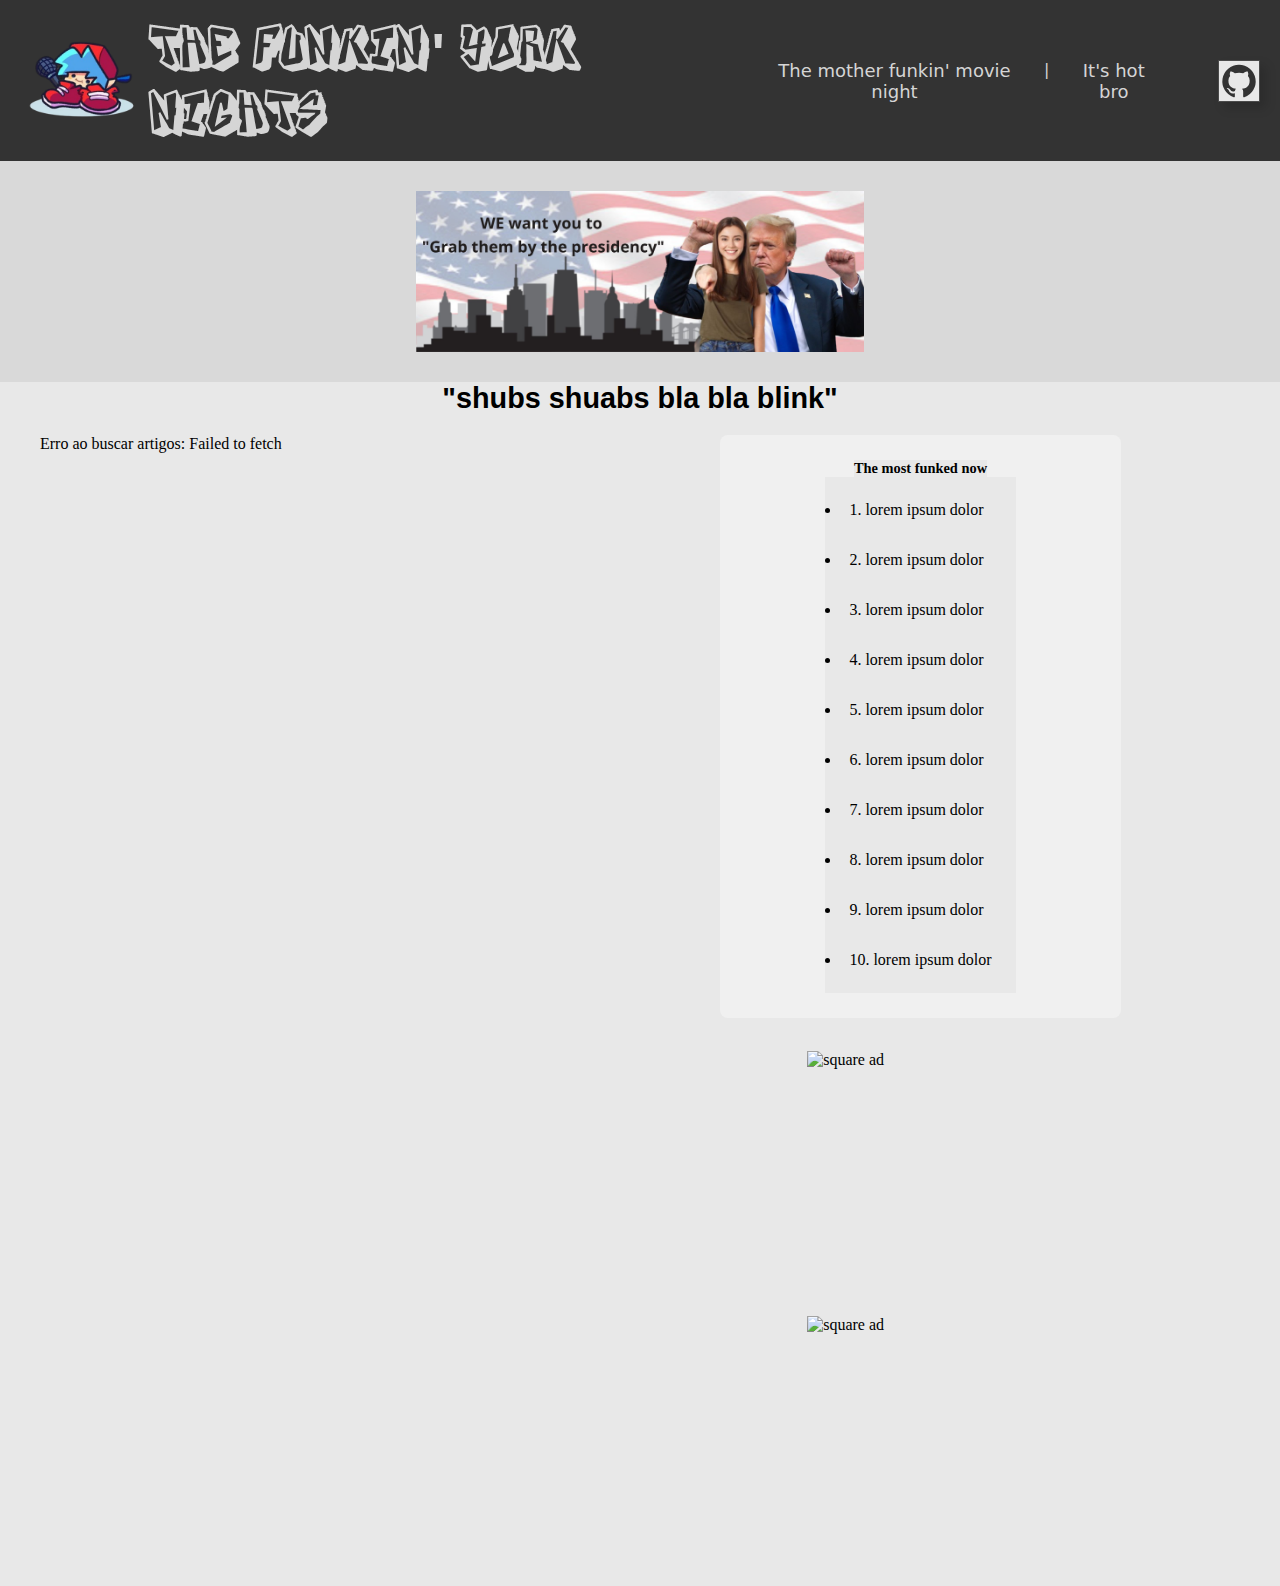
==== index.html @ 06a4b7ee "chore: code adjustments" ====
<!DOCTYPE html>
<html lang="en">
<head>
    <meta charset="UTF-8">
    <meta name="viewport" content="width=device-width, initial-scale=1.0">
    <link rel="shortcut icon" type="imagex/png" href="./assets/images/icons/icon.png">
    <title>The the-funking-york-nights</title>
    <link rel="stylesheet" href="./src/css/general.css">
    <link rel="stylesheet" href="./src/css/main-home-styles.css">
    <link rel="stylesheet" href="./src/css/main-home-tipografy.css">
</head>
<body>

    <!-- Header -->
    <header>
        <div class="logo">
            <a href="home.html">
                <img src="./assets/images/icons/logo.png" alt="logo">
            </a>
        </div>
        <h1 class="home-header-title">The funkin' york nights</h1>
        <nav>
            <ul>
                <li><a href="./src/pages/movie reviews.html">The mother funkin' movie night</a></li>
                <p>|</p>
                <li><a href="./src/pages/trending.html">It's hot bro</a></li>
            </ul>
            <a href="https://github.com/GustavoAlmeidaPuff/the-funking-york-nights" target="_blank">
                <button class="btn">
                    <svg width="40" height="40" fill="#0092E4" xmlns="http://www.w3.org/2000/svg" data-name="Layer 1" viewBox="0 0 24 24" id="github">
                    <path d="M12,2.2467A10.00042,10.00042,0,0,0,8.83752,21.73419c.5.08752.6875-.21247.6875-.475,0-.23749-.01251-1.025-.01251-1.86249C7,19.85919,6.35,18.78423,6.15,18.22173A3.636,3.636,0,0,0,5.125,16.8092c-.35-.1875-.85-.65-.01251-.66248A2.00117,2.00117,0,0,1,6.65,17.17169a2.13742,2.13742,0,0,0,2.91248.825A2.10376,2.10376,0,0,1,10.2,16.65923c-2.225-.25-4.55-1.11254-4.55-4.9375a3.89187,3.89187,0,0,1,1.025-2.6875,3.59373,3.59373,0,0,1,.1-2.65s.83747-.26251,2.75,1.025a9.42747,9.42747,0,0,1,5,0c1.91248-1.3,2.75-1.025,2.75-1.025a3.59323,3.59323,0,0,1,.1,2.65,3.869,3.869,0,0,1,1.025,2.6875c0,3.83747-2.33752,4.6875-4.5625,4.9375a2.36814,2.36814,0,0,1,.675,1.85c0,1.33752-.01251,2.41248-.01251,2.75,0,.26251.1875.575.6875.475A10.0053,10.0053,0,0,0,12,2.2467Z"></path>
                    </svg>
                </button>
            </a>
        </nav>
    </header>
    
    <!-- AD banner -->
    <section class="banner">
        <img src="./assets/images/advertisement/weWantYou.jpg" alt="the best advertisement ever">
    </section>



    <!-- Main content -->
    <main>
        <h2 id="sentence">"shubs shuabs bla bla blink"</h2>
        <div class="main-content">

            <!-- Articles container -->
            <div class="articles" id="articles">
                <!-- javacripto -->
            </div>
    
            <!-- Aside -->
            <aside>
                <div class="most-seen-section">
                    <h1 class="most-seen-title">The most funked now</h1>
                    <ul class="most-seen">
                        <!-- aside content -->
                        <li><a class="most-seen-link-1" id="most-seen-link-1" href="">1. lorem ipsum dolor</a></li>
                        <li><a class="most-seen-link-2" id="most-seen-link-2" href="">2. lorem ipsum dolor</a></li>
                        <li><a class="most-seen-link-3" id="most-seen-link-3" href="">3. lorem ipsum dolor</a></li>
                        <li><a class="most-seen-link-4" id="most-seen-link-4" href="">4. lorem ipsum dolor</a></li>
                        <li><a class="most-seen-link-5" id="most-seen-link-5" href="">5. lorem ipsum dolor</a></li>
                        <li><a class="most-seen-link-6" id="most-seen-link-6" href="">6. lorem ipsum dolor</a></li>
                        <li><a class="most-seen-link-7" id="most-seen-link-7" href="">7. lorem ipsum dolor</a></li>
                        <li><a class="most-seen-link-8" id="most-seen-link-8" href="">8. lorem ipsum dolor</a></li>
                        <li><a class="most-seen-link-9" id="most-seen-link-9" href="">9. lorem ipsum dolor</a></li>
                        <li><a class="most-seen-link-10" id="most-seen-link-10" href="">10. lorem ipsum dolor</a></li>

                    </ul>
                </div>

                <!-- card ad -->
                <div class="squareAD">
                    <img src="https://placehold.co/200x200" alt="square ad">
                    <img src="https://placehold.co/200x200" alt="square ad">
                </div>
            </aside>


        </div>
    </main>


    <!-- js -->
    <script src="./src/js/scripts.js"></script>
</body>
</html>
---- src/css/general.css ----
* {
	padding: 0;
	margin: 0;
    background-color: #e8e8e8;
    user-select: none; 
}
---- src/css/main-home-styles.css ----
/* header */

header {
    display: flex;
    justify-content: space-between;
    align-items: center;
    padding: 10px 20px;
    background-color: #333; 
}


/* logo */

.logo a {
    display: flex;
    align-items: center;
}

.logo img {
    max-height: 80px;
    padding: 5px; 
	background: #333;
}


/* title */

.home-header-title {
	background-color: #333;
	color: #d5d5d5;
	padding: 10px;
	font-size: 3.5em;
}

.home-header-title:hover {
	background: linear-gradient(to right, #bb2043, #58b8eb); 
    -webkit-background-clip: text; 
}


/* nav */
nav {
	display: flex;
    text-align: center;
	align-items: center;
	background-color: #333;
}

nav ul {
    display: inline-flex;
    list-style: none;
    margin: 9;
    padding: 0;
	background-color: #333;
    margin-right: 2.5em;
}

nav ul li {
    margin: 0px 20px;
	background-color: #333;
}

nav ul li a {
    text-decoration: none;
    font-size: 18px;
	background-color: #333;
	color: #d5d5d5;
}

nav p {
    background-color: #333;
    color: #d5d5d5;
}

nav ul li a:hover {
	color: #bb2043;
}


/* button styles */
.btn {
    display: grid;
    place-items: center;
    background: #e3edf7;
	background-color: #333d;
    box-shadow: 6px 6px 10px  rgba(0,0,0,0.15);
    border: 1px solid rgba(0,0,0,0);
    cursor: pointer;
    transition: transform 0.5s;
	margin: 0;
}
  
.btn:hover {
    border: 1px solid rgba(0,0,0,0.1);
}
  
.btn svg {
    transition: transform 0.5s;
	fill: #333;
}
  
.btn:hover svg {
    transform: scale(0.9);
    fill:  #bb2043;
}


/* AD banner */

.banner {
    display: flex;
    justify-content: center;
    background-color: #d9d9d9;
}

.banner img{
    max-width: 35%;
    margin: 30px;
}


/* main */
main {
    text-align: center;
}

.main-content {
    display: flex;
    justify-content: space-between; /* Distribui o espaço entre os elementos */
    max-width: 1200px;
    margin: 0 auto;
    padding: 20px;
    text-align: left;
}

/* random sentence */

/* articles */

.article {
    display: flex;
    align-items: center;
    margin: 10px 0;
    cursor: pointer;
}

.new-image-preview {
    margin-right: 10px;
    width: 150px;
    height: 100;
}

.text-content {
    display: flex;
    flex-direction: column;
}

.headline-news-list {
    margin: 0;
    font-size: 1.8em;
}

.description-news-list {
    margin: 5px 0 0;
    color: #666;
}

/* asside */

aside{
    flex-direction: column;
    flex: 0,8;
    justify-content: center;
    width: 60vh;
    position: sticky;
    top: 0;
}
.most-seen-section {
    display: flex;
    width: 65%;
    flex-direction: column;
    justify-content:center;
    align-items: center;
    margin-right: 20px;
    flex: 0,5;
    margin-left: 20px;
    padding: 25px;
    background-color: #f0f0f0;
    border-radius: 8px;
}

.most-seen li {
    padding: 0.5em;
    margin: 1em;
}

.squareAD {
    width: 86%;
    display: flex;
    align-items: center;
    flex-direction: column;
    justify-content: center;
    margin-top: 2vh;
}

.squareAD img {
    margin-top: 15px;
    width: 250px;
    height: 250px;
}
/*idk*/
---- src/css/main-home-tipografy.css ----
@font-face {
    font-family: 'funkin font';
    src: url('./fonts/funkin/docallismeonstreet.otf') format('woff2'),
         url('./fonts/funkin/DOCALLISME\ ON\ STREET.ttf') format('woff');
    font-weight: normal;
    font-style: normal;
}

@font-face {
    font-family: 'paragraph font';
    src: url('./fonts/paragraph/coolvetica\ rg.otf') format('woff2'),
         url('./fonts/paragraph/coolvetica\ condensed\ rg.otf') format('woff');
    font-weight: normal;
    font-style: normal;
}

  
.home-header-title{
    font-family: 'funkin font', Arial, Helvetica, sans-serif ;
    letter-spacing: 4px; 
    -webkit-text-stroke: 10px transparent; 
}

nav {
    font-family:system-ui, -apple-system, BlinkMacSystemFont, 'Segoe UI', Roboto, Oxygen, Ubuntu, Cantarell, 'Open Sans', 'Helvetica Neue', sans-serif
}

#sentence {
    font-size: 1.8em;
    font-family:'Segoe UI', Tahoma, Geneva, Verdana, sans-serif
}

.most-seen-title {
    font-size: 0.9em;
}

.most-seen li a{
    text-decoration: none;
    color: black;
}
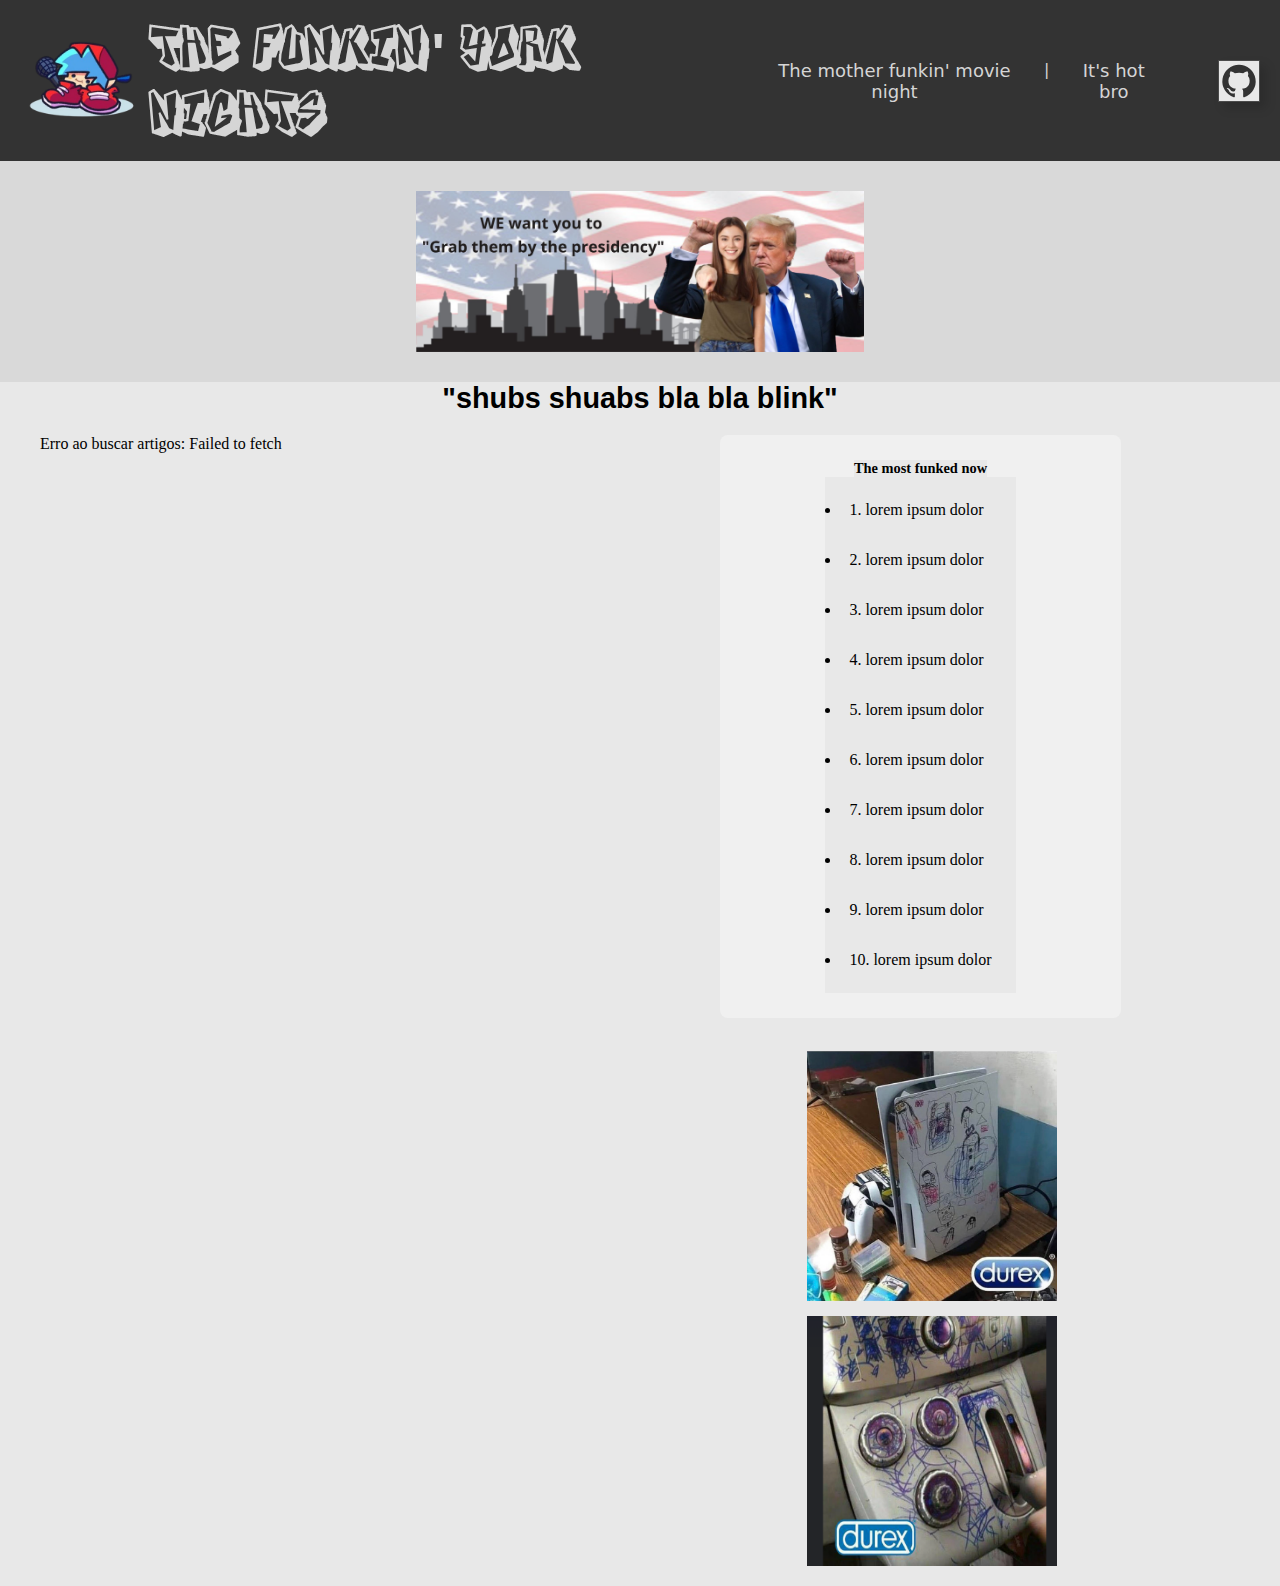
==== commit 3bf2b18a: "style: static aside ads" ====
--- a/index.html
+++ b/index.html
@@ -74,8 +74,8 @@
 
                 <!-- card ad -->
                 <div class="squareAD">
-                    <img src="https://placehold.co/200x200" alt="square ad">
-                    <img src="https://placehold.co/200x200" alt="square ad">
+                    <img src="./assets/images/advertisement/durexAD1.png" alt="square ad">
+                    <img src="./assets/images/advertisement/durexAD2.png" alt="square ad">
                 </div>
             </aside>
 
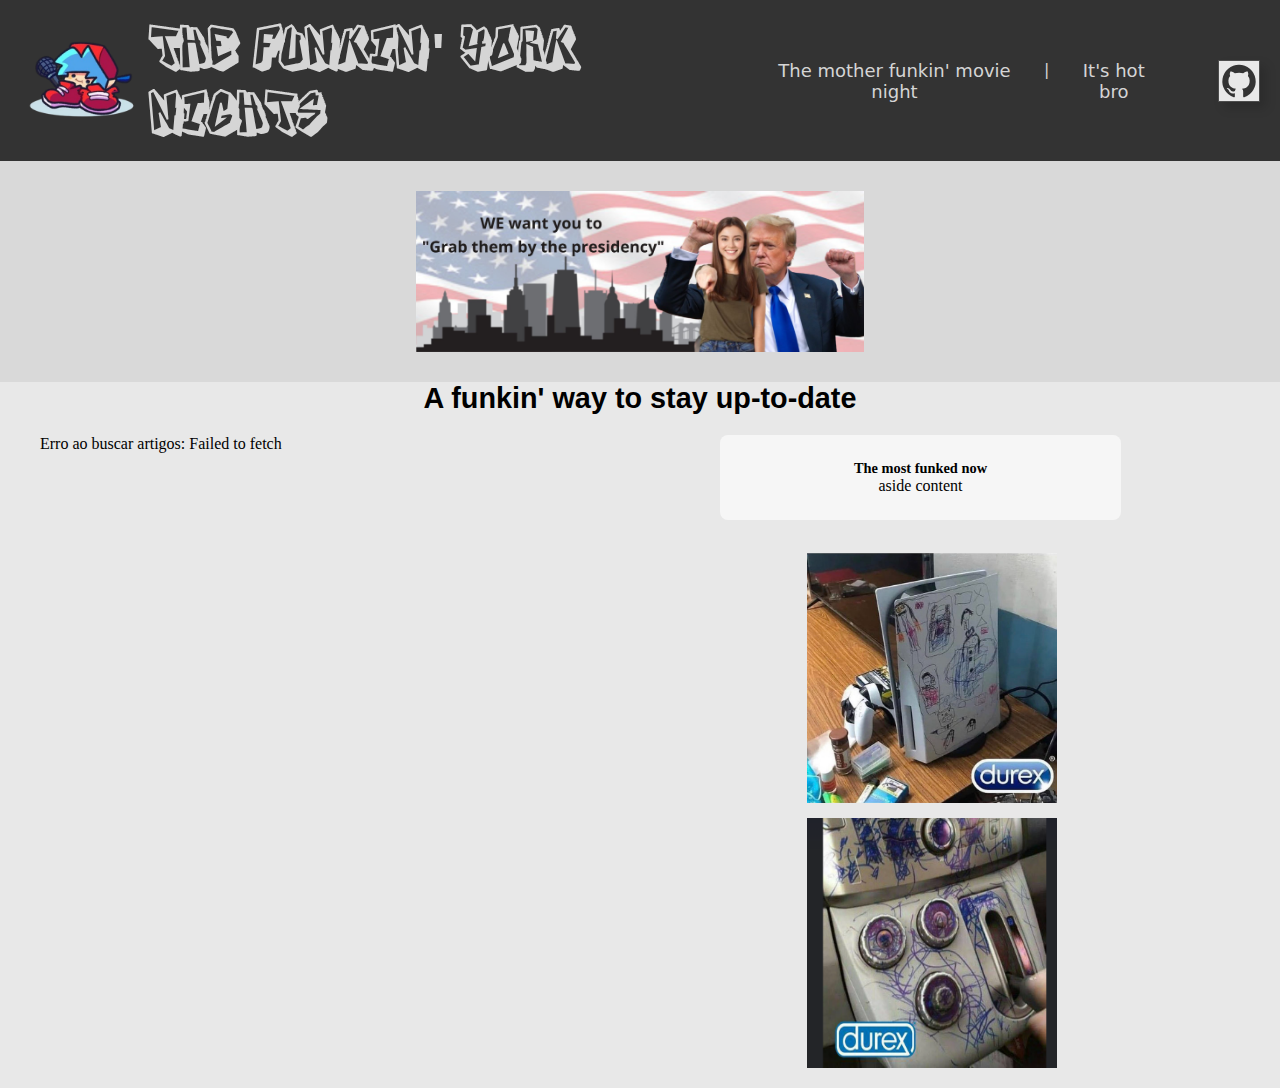
==== commit 19502402: "feat: most seen data feched and links redirect to the new on the nyt site" ====
--- a/index.html
+++ b/index.html
@@ -54,22 +54,11 @@
     
             <!-- Aside -->
             <aside>
-                <div class="most-seen-section">
+                <div class="most-seen-section" >
                     <h1 class="most-seen-title">The most funked now</h1>
-                    <ul class="most-seen">
-                        <!-- aside content -->
-                        <li><a class="most-seen-link-1" id="most-seen-link-1" href="">1. lorem ipsum dolor</a></li>
-                        <li><a class="most-seen-link-2" id="most-seen-link-2" href="">2. lorem ipsum dolor</a></li>
-                        <li><a class="most-seen-link-3" id="most-seen-link-3" href="">3. lorem ipsum dolor</a></li>
-                        <li><a class="most-seen-link-4" id="most-seen-link-4" href="">4. lorem ipsum dolor</a></li>
-                        <li><a class="most-seen-link-5" id="most-seen-link-5" href="">5. lorem ipsum dolor</a></li>
-                        <li><a class="most-seen-link-6" id="most-seen-link-6" href="">6. lorem ipsum dolor</a></li>
-                        <li><a class="most-seen-link-7" id="most-seen-link-7" href="">7. lorem ipsum dolor</a></li>
-                        <li><a class="most-seen-link-8" id="most-seen-link-8" href="">8. lorem ipsum dolor</a></li>
-                        <li><a class="most-seen-link-9" id="most-seen-link-9" href="">9. lorem ipsum dolor</a></li>
-                        <li><a class="most-seen-link-10" id="most-seen-link-10" href="">10. lorem ipsum dolor</a></li>
-
-                    </ul>
+                    <ul class="most-seen" id="most-seen">
+                        aside content
+                    </ul> 
                 </div>
 
                 <!-- card ad -->
--- a/src/css/main-home-styles.css
+++ b/src/css/main-home-styles.css
@@ -141,28 +141,36 @@
     display: flex;
     align-items: center;
     margin: 10px 0;
+    background-color: #f6f6f6;
+    padding: 0 6px;
     cursor: pointer;
+    border-radius: 7px;
 }
 
 .new-image-preview {
     margin-right: 10px;
     width: 150px;
     height: 100;
+    
 }
 
 .text-content {
     display: flex;
     flex-direction: column;
+    background-color: #f6f6f6;
 }
 
 .headline-news-list {
     margin: 0;
     font-size: 1.8em;
+    background-color: #f6f6f6;
+
 }
 
 .description-news-list {
     margin: 5px 0 0;
     color: #666;
+    background-color: #f6f6f6;
 }
 
 /* asside */
@@ -185,14 +193,24 @@
     flex: 0,5;
     margin-left: 20px;
     padding: 25px;
-    background-color: #f0f0f0;
+    background-color: #f6f6f6;
     border-radius: 8px;
+}
+
+.most-seen-title , a {
+    background-color: #f6f6f6;
+}
+
+.most-seen , .most-seen a {
+    background-color: #f6f6f6;
 }
 
 .most-seen li {
     padding: 0.5em;
     margin: 1em;
-}
+    background-color: #f6f6f6;
+}
+
 
 .squareAD {
     width: 86%;
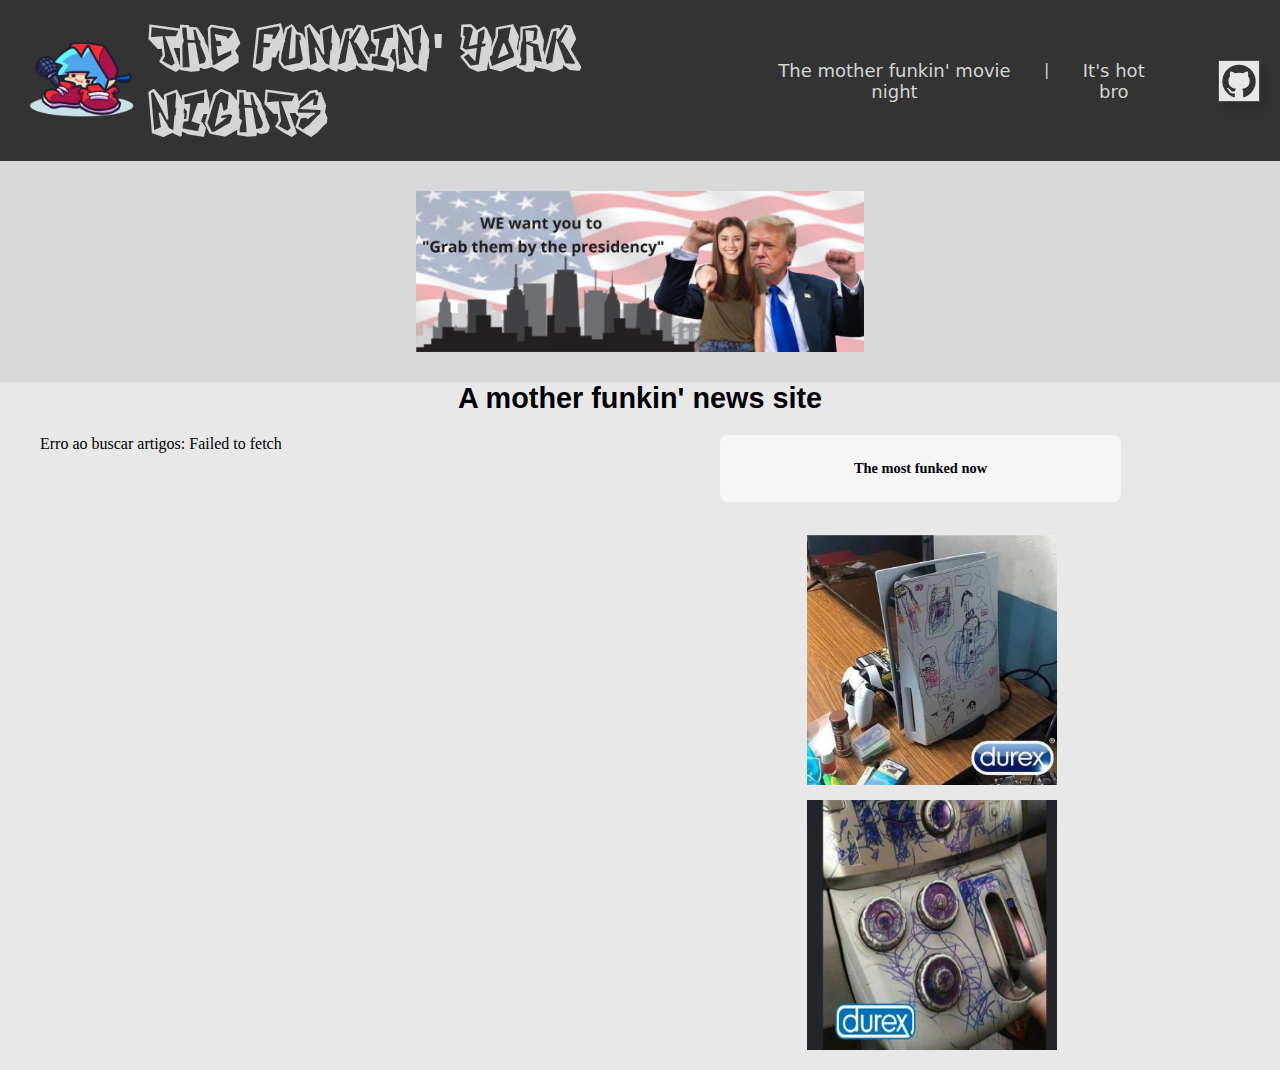
==== commit 57b653a2: "feat?: redirection message" ====
--- a/index.html
+++ b/index.html
@@ -57,7 +57,7 @@
                 <div class="most-seen-section" >
                     <h1 class="most-seen-title">The most funked now</h1>
                     <ul class="most-seen" id="most-seen">
-                        aside content
+                        <!-- aside content -->
                     </ul> 
                 </div>
 
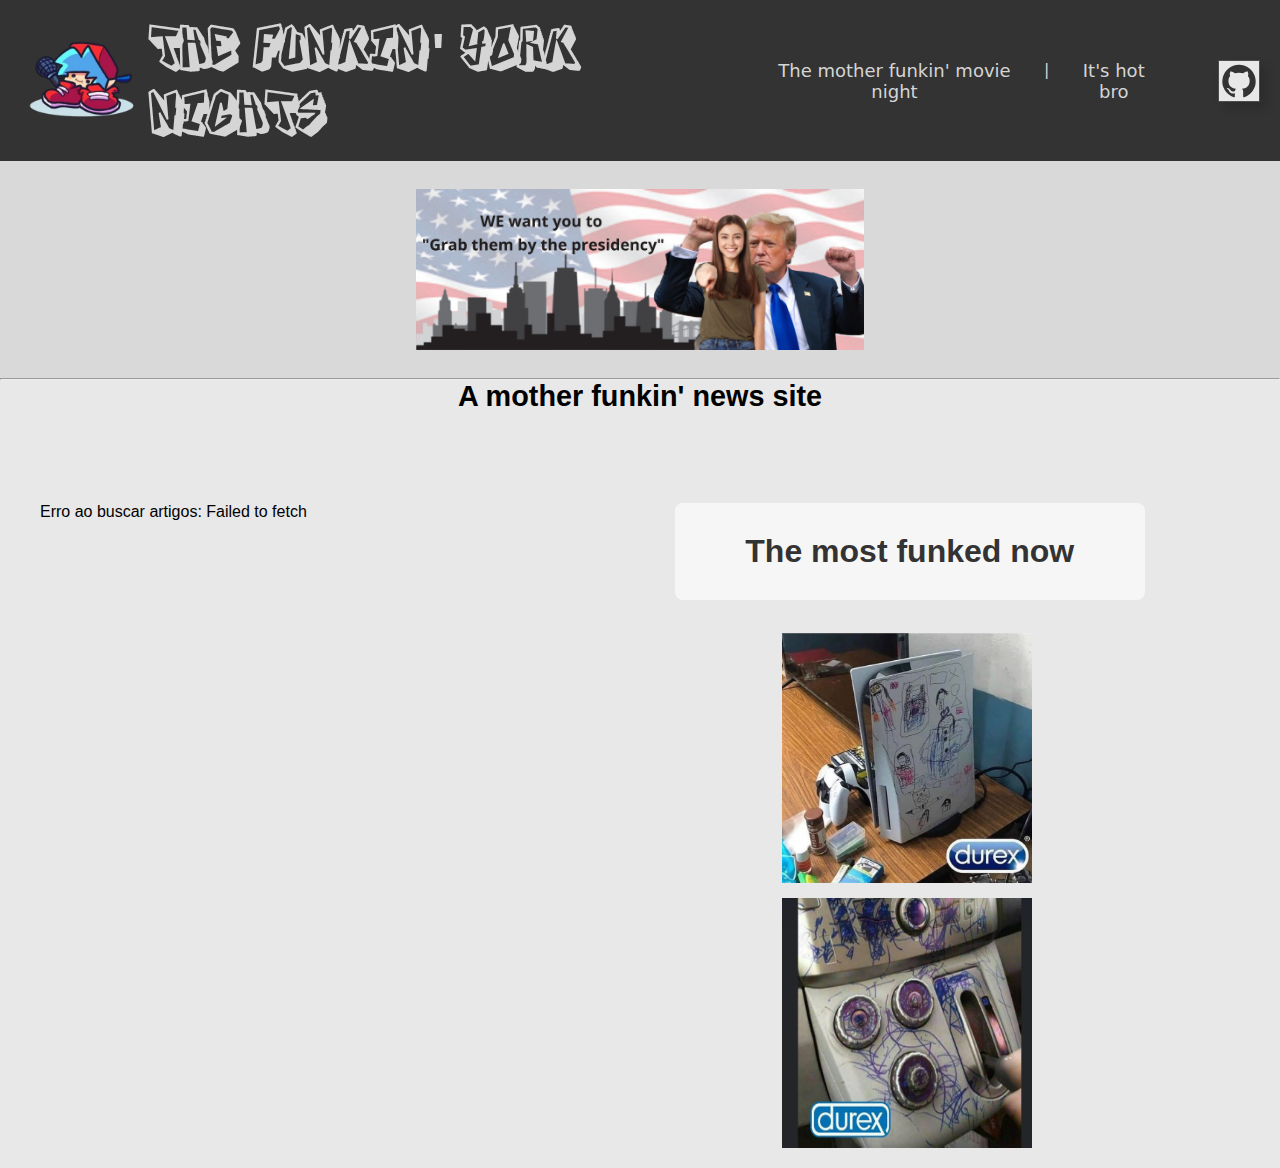
==== commit 0f67184f: "chore" ====
--- a/index.html
+++ b/index.html
@@ -40,7 +40,7 @@
         <img src="./assets/images/advertisement/weWantYou.jpg" alt="the best advertisement ever">
     </section>
 
-
+    <hr>
 
     <!-- Main content -->
     <main>
--- a/src/css/main-home-styles.css
+++ b/src/css/main-home-styles.css
@@ -89,16 +89,16 @@
     transition: transform 0.5s;
 	margin: 0;
 }
-  
+
 .btn:hover {
     border: 1px solid rgba(0,0,0,0.1);
 }
-  
+
 .btn svg {
     transition: transform 0.5s;
 	fill: #333;
 }
-  
+
 .btn:hover svg {
     transform: scale(0.9);
     fill:  #bb2043;
@@ -108,6 +108,7 @@
 /* AD banner */
 
 .banner {
+    cursor: pointer;
     display: flex;
     justify-content: center;
     background-color: #d9d9d9;
@@ -115,11 +116,12 @@
 
 .banner img{
     max-width: 35%;
-    margin: 30px;
-}
-
+    margin: 28px;
+}
 
 /* main */
+
+
 main {
     text-align: center;
 }
@@ -135,12 +137,22 @@
 
 /* random sentence */
 
+#sentence {
+    margin-bottom: 70px;
+}
+
+#sentence:hover {
+    color: linear-gradient(to right, #bb2043, #58b8eb); 
+}
+
+
 /* articles */
 
 .article {
     display: flex;
     align-items: center;
     margin: 10px 0;
+    margin-top: 0;
     background-color: #f6f6f6;
     padding: 0 6px;
     cursor: pointer;
@@ -153,11 +165,38 @@
     height: 100;
     
 }
+.description-news-list a {
+    text-decoration: none;
+    color: #666;
+}
+
+.headline-news-list a {
+    text-decoration: none;
+    color: #333;
+}
+
+.headline-news-list a:hover {
+    color: #bb2043;
+}
 
 .text-content {
     display: flex;
-    flex-direction: column;
-    background-color: #f6f6f6;
+    color: #333;
+    flex-direction: column;
+    background-color: #f6f6f6;
+}
+
+.text-content p {
+    background-color: #f6f6f6;
+    color: #333;
+}
+
+.home-artilce-subject {
+    margin: 3px;
+}
+
+.home-artilce-subject:hover {
+    color: #bb2043;
 }
 
 .headline-news-list {
@@ -179,24 +218,32 @@
     flex-direction: column;
     flex: 0,8;
     justify-content: center;
-    width: 60vh;
+    width: 65vh;
     position: sticky;
     top: 0;
 }
 .most-seen-section {
     display: flex;
-    width: 65%;
+    width: 70%;
     flex-direction: column;
     justify-content:center;
     align-items: center;
     margin-right: 20px;
     flex: 0,5;
     margin-left: 20px;
-    padding: 25px;
+    padding: 30px;
     background-color: #f6f6f6;
     border-radius: 8px;
 }
 
+.most-seen-title {
+    color: #333;
+}
+
+.most-seen-title:hover {
+    
+}
+
 .most-seen-title , a {
     background-color: #f6f6f6;
 }
@@ -206,13 +253,21 @@
 }
 
 .most-seen li {
-    padding: 0.5em;
+    padding: 0.2em;
+    list-style: circle;
+    
     margin: 1em;
     background-color: #f6f6f6;
+    color: #333;
+}
+
+.most-seen li a:hover {
+    color: #bb2043;
 }
 
 
 .squareAD {
+    cursor: pointer;
     width: 86%;
     display: flex;
     align-items: center;
--- a/src/css/main-home-tipografy.css
+++ b/src/css/main-home-tipografy.css
@@ -1,7 +1,7 @@
 @font-face {
     font-family: 'funkin font';
     src: url('./fonts/funkin/docallismeonstreet.otf') format('woff2'),
-         url('./fonts/funkin/DOCALLISME\ ON\ STREET.ttf') format('woff');
+        url('./fonts/funkin/DOCALLISME\ ON\ STREET.ttf') format('woff');
     font-weight: normal;
     font-style: normal;
 }
@@ -9,12 +9,15 @@
 @font-face {
     font-family: 'paragraph font';
     src: url('./fonts/paragraph/coolvetica\ rg.otf') format('woff2'),
-         url('./fonts/paragraph/coolvetica\ condensed\ rg.otf') format('woff');
+        url('./fonts/paragraph/coolvetica\ condensed\ rg.otf') format('woff');
     font-weight: normal;
     font-style: normal;
 }
 
-  
+.articles{
+    font-family:'Segoe UI', Tahoma, Geneva, Verdana, sans-serif
+}
+
 .home-header-title{
     font-family: 'funkin font', Arial, Helvetica, sans-serif ;
     letter-spacing: 4px; 
@@ -31,10 +34,17 @@
 }
 
 .most-seen-title {
-    font-size: 0.9em;
+    font-size: auto;
+    font-family:'Segoe UI', Tahoma, Geneva, Verdana, sans-serif;
+    white-space: nowrap;
 }
 
 .most-seen li a{
     text-decoration: none;
     color: black;
+    font-family:'Segoe UI', Tahoma, Geneva, Verdana, sans-serif;
+}
+
+.text-content, .aside {
+    color: #333;
 }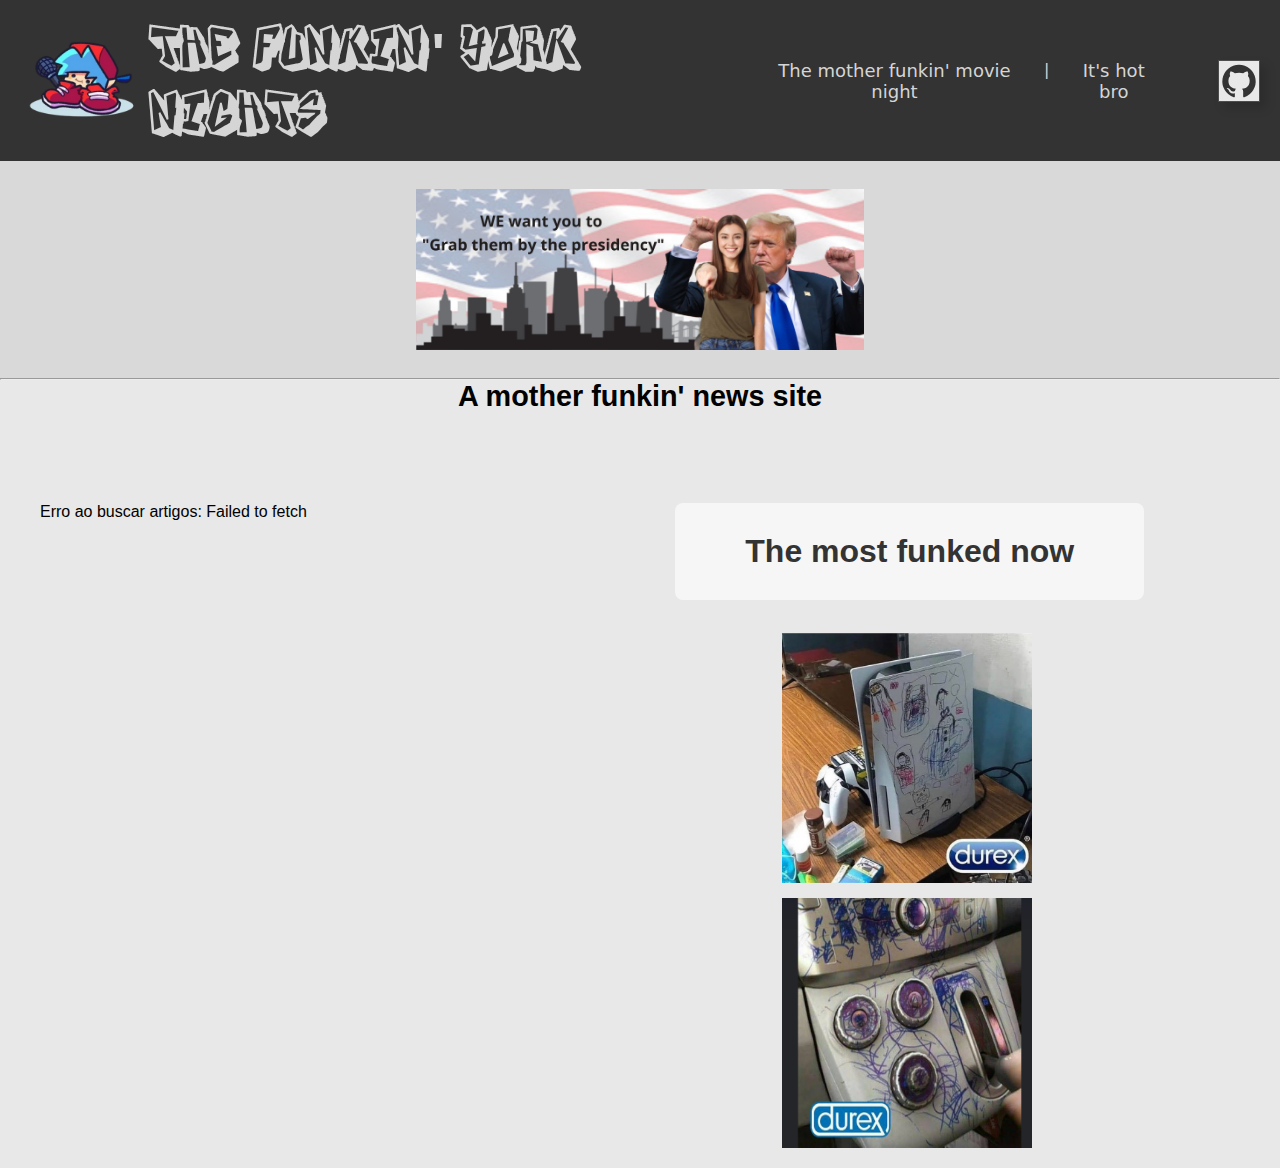
==== commit 25b62c93: "style: article hover chore: starting to develop films page!" ====
--- a/index.html
+++ b/index.html
@@ -21,7 +21,7 @@
         <h1 class="home-header-title">The funkin' york nights</h1>
         <nav>
             <ul>
-                <li><a href="./src/pages/movie reviews.html">The mother funkin' movie night</a></li>
+                <li><a onclick="moviesPage()">The mother funkin' movie night</a></li>
                 <p>|</p>
                 <li><a href="./src/pages/trending.html">It's hot bro</a></li>
             </ul>
@@ -51,6 +51,8 @@
             <div class="articles" id="articles">
                 <!-- javacripto -->
             </div>
+
+            <div class="movie-list" id="movie-list"></div>
     
             <!-- Aside -->
             <aside>
--- a/src/css/main-home-styles.css
+++ b/src/css/main-home-styles.css
@@ -157,6 +157,10 @@
     padding: 0 6px;
     cursor: pointer;
     border-radius: 7px;
+    transition: 0.3s ease;
+}
+.article:hover {
+    transform: scale(1.01);
 }
 
 .new-image-preview {
@@ -240,10 +244,6 @@
     color: #333;
 }
 
-.most-seen-title:hover {
-    
-}
-
 .most-seen-title , a {
     background-color: #f6f6f6;
 }
@@ -263,9 +263,11 @@
 
 .most-seen li a:hover {
     color: #bb2043;
-}
-
-
+    transform: scale(1.01);
+}
+
+
+/* aside ad */
 .squareAD {
     cursor: pointer;
     width: 86%;
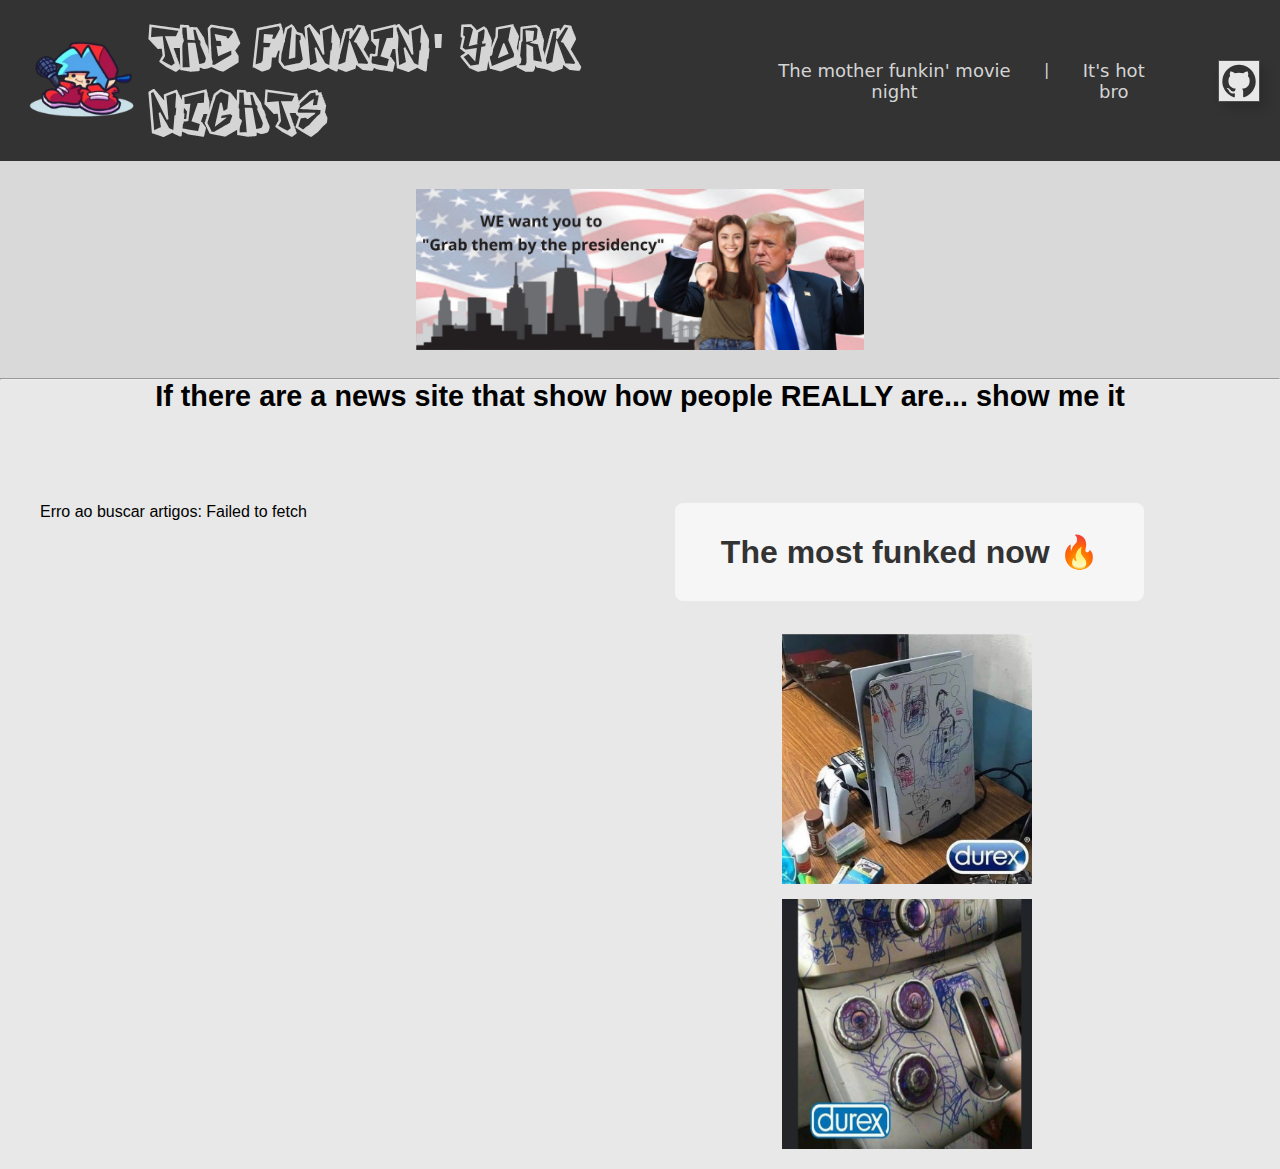
==== commit 8b89145d: "add the elements to film page" ====
--- a/index.html
+++ b/index.html
@@ -57,7 +57,7 @@
             <!-- Aside -->
             <aside>
                 <div class="most-seen-section" >
-                    <h1 class="most-seen-title">The most funked now</h1>
+                    <h1 class="most-seen-title">The most funked now 🔥</h1>
                     <ul class="most-seen" id="most-seen">
                         <!-- aside content -->
                     </ul> 
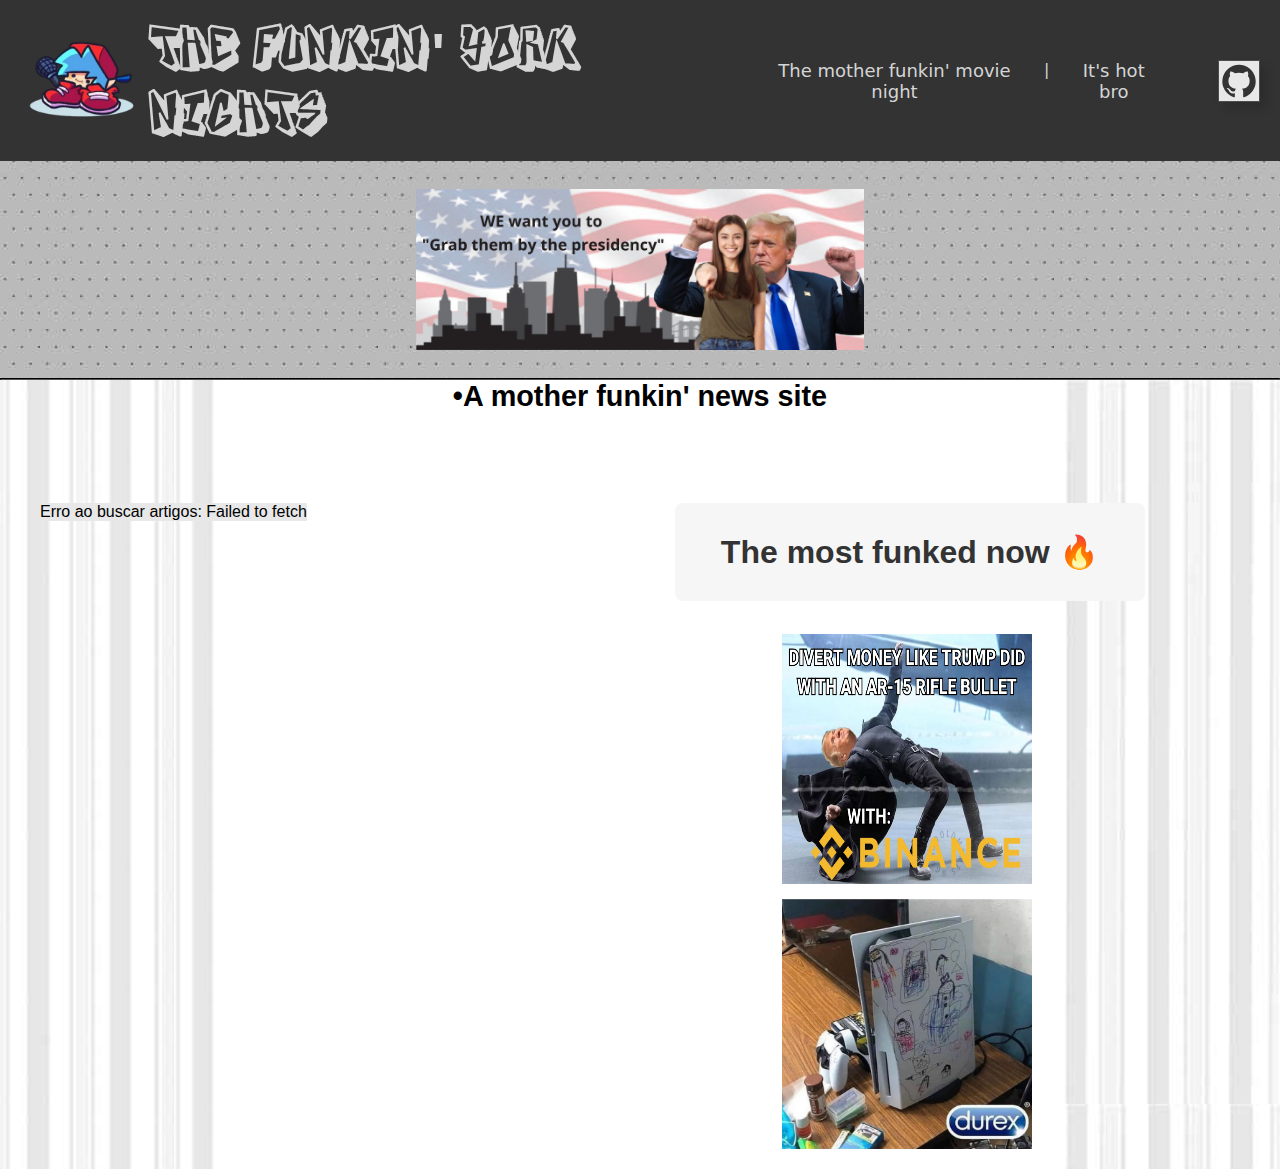
==== commit 34d905d7: "ok.. it's index, not home.html" ====
--- a/index.html
+++ b/index.html
@@ -14,14 +14,14 @@
     <!-- Header -->
     <header>
         <div class="logo">
-            <a href="home.html">
+            <a href="./home.html">
                 <img src="./assets/images/icons/logo.png" alt="logo">
             </a>
         </div>
-        <h1 class="home-header-title">The funkin' york nights</h1>
+        <h1 onclick="Cstrike()" class="home-header-title">The funkin' york nights</h1>
         <nav>
             <ul>
-                <li><a onclick="moviesPage()">The mother funkin' movie night</a></li>
+                <li><a href="./films.html">The mother funkin' movie night</a></li>
                 <p>|</p>
                 <li><a href="./src/pages/trending.html">It's hot bro</a></li>
             </ul>
@@ -51,11 +51,9 @@
             <div class="articles" id="articles">
                 <!-- javacripto -->
             </div>
-
-            <div class="movie-list" id="movie-list"></div>
     
             <!-- Aside -->
-            <aside>
+            <aside id="aside-id">
                 <div class="most-seen-section" >
                     <h1 class="most-seen-title">The most funked now 🔥</h1>
                     <ul class="most-seen" id="most-seen">
@@ -65,8 +63,8 @@
 
                 <!-- card ad -->
                 <div class="squareAD">
-                    <img src="./assets/images/advertisement/durexAD1.png" alt="square ad">
-                    <img src="./assets/images/advertisement/durexAD2.png" alt="square ad">
+                    <img class="random-square-ad" src="./assets/images/advertisement/durexAD1.png" alt="square ad">
+                    <img class="random-square-ad-2" src="./assets/images/advertisement/durexAD2.png" alt="square ad">
                 </div>
             </aside>
 
@@ -76,6 +74,6 @@
 
 
     <!-- js -->
-    <script src="./src/js/scripts.js"></script>
+    <script src="./src/js/homeScripts.js"></script>
 </body>
 </html>
--- a/src/css/main-home-styles.css
+++ b/src/css/main-home-styles.css
@@ -1,3 +1,24 @@
+body, html {
+    height: 100%;
+    margin: 0;
+}
+
+.loading-container {
+    display: flex;
+    justify-content: center;
+    align-items: center;
+    height: 100%;
+}
+
+#loading {
+    width: 85px;
+}
+
+#Cstrike {
+    width: 100%;
+    height: auto;
+}
+
 /* header */
 
 header {
@@ -74,6 +95,7 @@
 
 nav ul li a:hover {
 	color: #bb2043;
+    cursor: pointer;
 }
 
 
@@ -111,7 +133,8 @@
     cursor: pointer;
     display: flex;
     justify-content: center;
-    background-color: #d9d9d9;
+    background-image: url([data-uri]);
+    background-repeat: repeat;
 }
 
 .banner img{
@@ -119,11 +142,16 @@
     margin: 28px;
 }
 
+hr{
+    border-color: black;
+}
 /* main */
 
 
 main {
     text-align: center;
+    background-image: url([data-uri]);
+    background-size: contain;
 }
 
 .main-content {
@@ -133,6 +161,7 @@
     margin: 0 auto;
     padding: 20px;
     text-align: left;
+    background: none;
 }
 
 /* random sentence */
@@ -147,27 +176,32 @@
 
 
 /* articles */
-
-.article {
-    display: flex;
-    align-items: center;
-    margin: 10px 0;
+.articles{
+    background: none;
+}
+
+.article-container {
+    box-shadow: 0 2px 3px rgba(0, 0, 0, 0.1);
+    background: none;
+    display: flex;
+    background-color: #f6f6f6;
+    align-items: center;
+    margin: 12.5px 0;
     margin-top: 0;
-    background-color: #f6f6f6;
     padding: 0 6px;
     cursor: pointer;
     border-radius: 7px;
     transition: 0.3s ease;
 }
-.article:hover {
-    transform: scale(1.01);
+.article-container:hover {
+    transform: scale(1.02);
 }
 
 .new-image-preview {
     margin-right: 10px;
     width: 150px;
     height: 100;
-    
+    background-color: #f6f6f6;
 }
 .description-news-list a {
     text-decoration: none;
@@ -225,6 +259,7 @@
     width: 65vh;
     position: sticky;
     top: 0;
+    background:none;
 }
 .most-seen-section {
     display: flex;
@@ -276,11 +311,18 @@
     flex-direction: column;
     justify-content: center;
     margin-top: 2vh;
+    background: none;
 }
 
 .squareAD img {
     margin-top: 15px;
     width: 250px;
     height: 250px;
-}
-/*idk*/+    background: none;
+}
+/*idk*/
+
+
+/* movie page */
+
+/* movie item */
--- a/src/css/main-home-tipografy.css
+++ b/src/css/main-home-tipografy.css
@@ -15,7 +15,7 @@
 }
 
 .articles{
-    font-family:'Segoe UI', Tahoma, Geneva, Verdana, sans-serif
+    font-family:'Segoe UI', Tahoma, Geneva, Verdana, sans-serif;
 }
 
 .home-header-title{
@@ -47,4 +47,13 @@
 
 .text-content, .aside {
     color: #333;
+}
+
+.movie-list {
+    font-family: 'Segoe UI', Tahoma, Geneva, Verdana, sans-serif;
+}
+
+.catalog-title {
+    font-family: 'funkin font', Arial, Helvetica, sans-serif ;
+    letter-spacing: 4px; 
 }